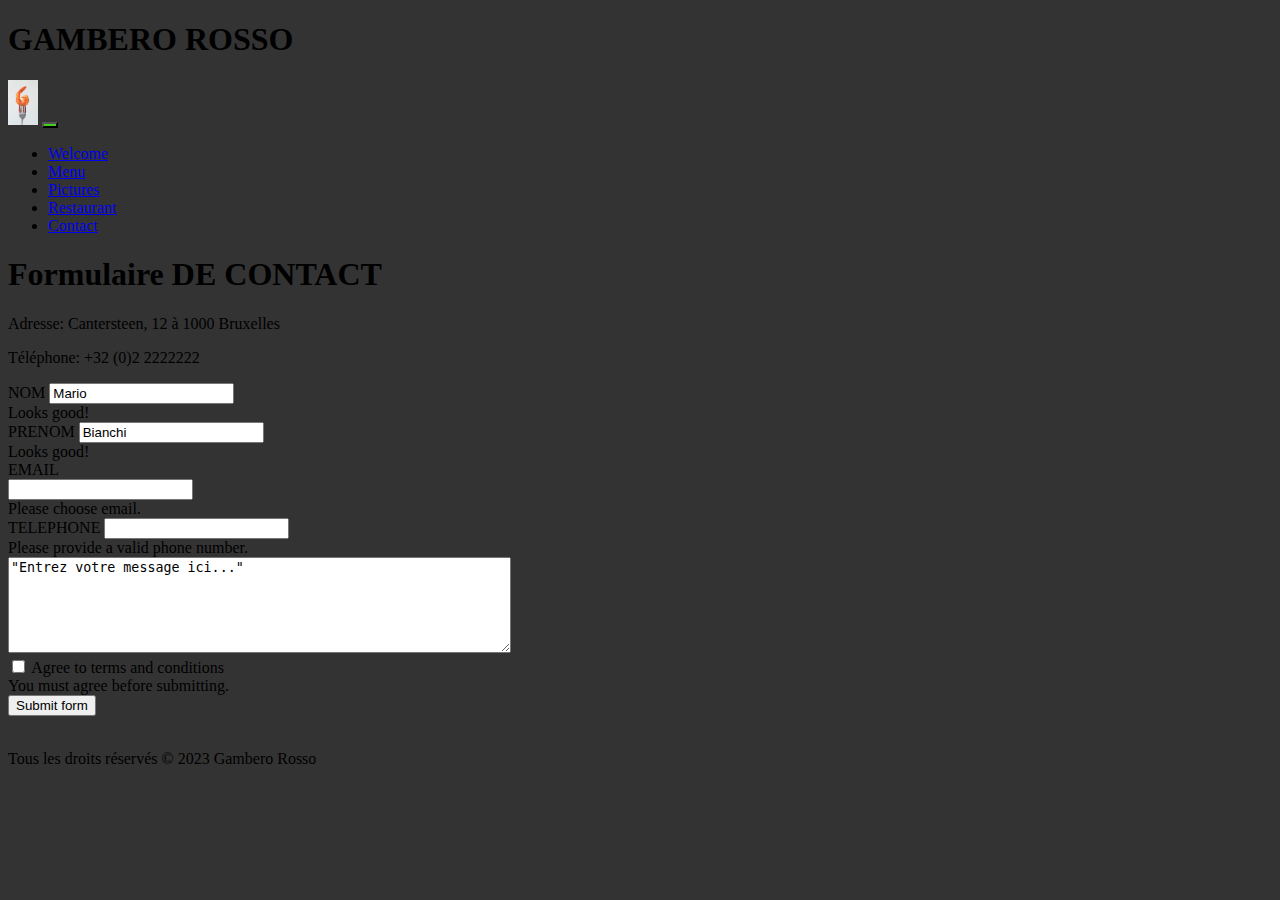
==== contact.html @ 7fc50137 "mmmm" ====
<!DOCTYPE html>
<html lang="en">
<head>
    <meta charset="UTF-8">
    <meta name="viewport" content="width=device-width, initial-scale=1.0">
    
    <link href="https://cdn.jsdelivr.net/npm/bootstrap@5.3.2/dist/css/bootstrap.min.css" rel="stylesheet" integrity="sha384-T3c6CoIi6uLrA9TneNEoa7RxnatzjcDSCmG1MXxSR1GAsXEV/Dwwykc2MPK8M2HN" crossorigin="anonymous">
    <link href="styles.css" rel="stylesheet">
    <title>restaurent</title>
</head>
<body style="background-color:rgba(0, 0, 0, .8);"></body>
    <header>
        <nav class="rt-navbar navbar navbar-expand-md bg-dark text-danger">
            <div class="container-fluid">
              <h1 class="mx-4 my-4">GAMBERO ROSSO</h1>
              <img src="images/fernando-andrade-TrD7yA09Vg8-unsplash.jpg" width="30px" >
              
              <button class="navbar-toggler" type="button" data-bs-toggle="collapse" data-bs-target="#navbarSupportedContent" aria-controls="navbarSupportedContent" aria-expanded="false" aria-label="Toggle navigation">
                <span class="navbar-toggler-icon"></span>
              </button>
              <div class="collapse navbar-collapse" id="navbarSupportedContent">
                <ul class="navbar-nav ms-auto mb-2 mb-md-0">
                  <li class="nav-item pe-4">
                    <a  class="btn btn-success" aria-current="page" href="index.html">Welcome</a>
                  </li>
                  <li class="nav-item pe-4">
                    <a class="btn btn-success" aria-current="page" href="menu.html">Menu</a>
                  </li>
                  <li class="nav-item pe-4">
                    <a  href="pictures.html" class="btn btn-success">Pictures</a>
                  </li>
                 
                  <li class="nav-item pe-4">
                    <a  href="restaurent.html" class="btn btn-success">Restaurant</a>
                  </li>
                  <li class="nav-item pe-4">
                    <a class="btn btn-success" href="contact.html">Contact</a>
                  </li>
                
                </ul>
               
              </div>
            </div>
          </nav>
        </header>
        <main class="text-danger">    
      
        <div class="container text-center">
           <h1> Formulaire DE CONTACT</h1>
           <p>Adresse: Cantersteen, 12 à 1000 Bruxelles</p>
           <p>Téléphone: +32 (0)2 2222222</p>
    <form class="row g-3 needs-validation" validate>
    <div class="col-12 col-md-6">
      <label for="validationCustom01" class="form-label">NOM</label>
      <input type="text" class="form-control" id="validationCustom01" value="Mario" required>
      <div class="valid-feedback">
        Looks good!
      </div>
    </div>
    <div class="col-12 col-md-6">
      <label for="validationCustom02" class="form-label">PRENOM</label>
      <input type="text" class="form-control" id="validationCustom02" value="Bianchi" required>
      <div class="valid-feedback">
        Looks good!
      </div>
    </div>
    <div class="col-12 col-md-6">
      <label for="validationCustomemail" class="form-label">EMAIL</label>
      <div class="input-group has-validation">
        <input type="text" class="form-control" id="validationCustomUsername" aria-describedby="inputGroupPrepend" required>
        <div class="invalid-feedback">
          Please choose email.
        </div>
      </div>
    </div>
    <div class="col-12 col-md-6">
      <label for="validationCustom03" class="form-label">TELEPHONE</label>
      <input type="text" class="form-control" id="validationCustom03" required>
      <div class="invalid-feedback">
        Please provide a valid phone number.
      </div>
    </div>
    <div class="col-12 col-md-12">
      <textarea for="validationCustom04" class="form-label" rows="6" cols="60">"Entrez votre message ici..."</textarea>
      
      
   
    </div>
    
    <div class="col-12 col-md-4">
      <div class="form-check">
        <input class="form-check-input" type="checkbox" value="" id="invalidCheck" required>
        <label class="form-check-label" for="invalidCheck">
          Agree to terms and conditions
        </label>
        <div class="invalid-feedback">
          You must agree before submitting.
        </div>
      </div>
    </div>
    <div class="col-12">
      <button class="button btn btn-primary" type="submit" data-bs-toggle="modal">Submit form</button>
    </div>
  
  </form>
  
   
    <footer>
        <div class="container-fluid text-center bg-dark text-danger p-2">
          <br><p>Tous les droits réservés © 2023 Gambero Rosso</p>
      
        </div>
      </footer>
      <script src="https://cdn.jsdelivr.net/npm/bootstrap@5.3.2/dist/js/bootstrap.bundle.min.js" integrity="sha384-C6RzsynM9kWDrMNeT87bh95OGNyZPhcTNXj1NW7RuBCsyN/o0jlpcV8Qyq46cDfL" crossorigin="anonymous"></script>
      <script src="https://code.jquery.com/jquery-1.12.4.min.js"></script>
      <script type="module" src="script.js"></script>    
    </body>
        </html>
---- styles.css ----
@import url('https://fonts.googleapis.com/css2?family=Merriweather:wght@300&family=Redressed&display=swap');
.principal {background: linear-gradient(rgba(0, 0, 0, .5),rgba(0, 0, 0, .5)), url(images/gambero.avif) center center fixed no-repeat;
    ;background-size: cover;
    
}
.navbar-toggler {
    background-color:rgb(69, 206, 31);
}
.principal2 {background: linear-gradient(rgba(0, 0, 0, .5),rgba(0, 0, 0, .5)), url(https://plus.unsplash.com/premium_photo-1671809039835-fd2073cb956a?ixlib=rb-4.0.3&ixid=M3wxMjA3fDB8MHxwaG90by1wYWdlfHx8fGVufDB8fHx8fA%3D%3D&auto=format&fit=crop&w=1770&q=80) center center fixed no-repeat;
  ;background-size: cover;
    
}
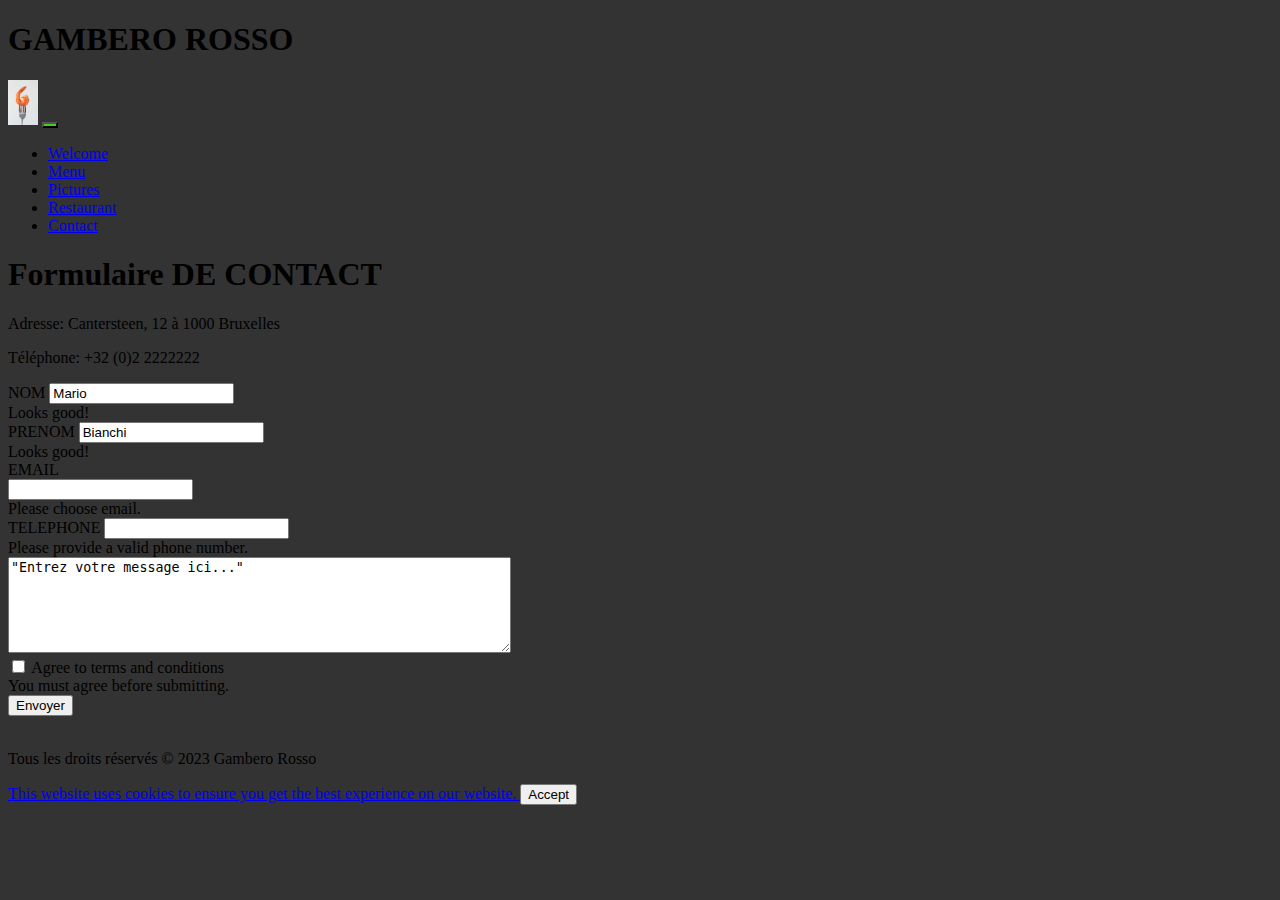
==== commit 6a8d865d: "rrrrr" ====
--- a/contact.html
+++ b/contact.html
@@ -99,7 +99,7 @@
       </div>
     </div>
     <div class="col-12">
-      <button class="button btn btn-primary" type="submit" data-bs-toggle="modal">Submit form</button>
+      <button type="button" class="btn btn-outline-success text-light mt-5" onclick="mostraAlert()">Envoyer</button>
     </div>
   
   </form>
@@ -111,8 +111,21 @@
       
         </div>
       </footer>
+      <script>
+        function mostraAlert(){
+    alert("le message a été envoyé")
+}
+      </script>
+        <script type="module" src="script.js"></script>   
       <script src="https://cdn.jsdelivr.net/npm/bootstrap@5.3.2/dist/js/bootstrap.bundle.min.js" integrity="sha384-C6RzsynM9kWDrMNeT87bh95OGNyZPhcTNXj1NW7RuBCsyN/o0jlpcV8Qyq46cDfL" crossorigin="anonymous"></script>
       <script src="https://code.jquery.com/jquery-1.12.4.min.js"></script>
-      <script type="module" src="script.js"></script>    
+      
+        <div id="cb-cookie-banner" class="alert alert-dark text-center mb-0"  role="alert">
+          <a href="https://github.com/riadh-trabelsi" target="blank"> This website uses cookies to ensure you get the best experience on our website.
+              <button type="button" class="btn btn-dark btn-sm ms-3" onclick="window.cb_hideCookieBanner()">
+              Accept
+              </button></a>
+              </div>
+            
     </body>
         </html>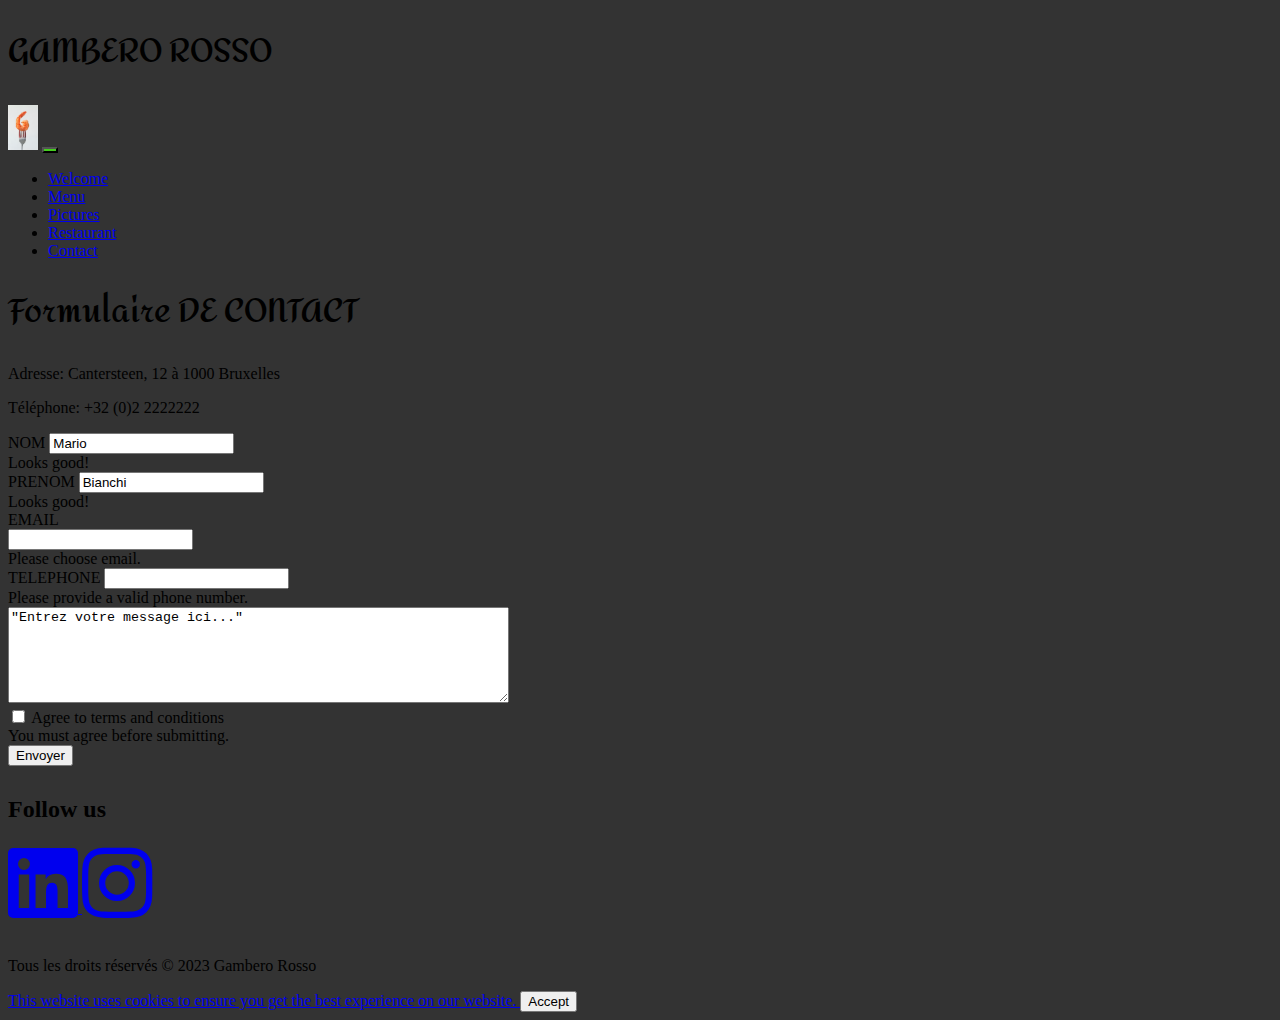
==== commit 127a3da7: "committ" ====
--- a/contact.html
+++ b/contact.html
@@ -3,7 +3,8 @@
 <head>
     <meta charset="UTF-8">
     <meta name="viewport" content="width=device-width, initial-scale=1.0">
-    
+    <link href="https://fonts.googleapis.com/css?family=Reem+Kufi|Roboto:300" rel="stylesheet">
+    <link href="https://use.fontawesome.com/releases/v5.13.1/css/all.css" rel="stylesheet">
     <link href="https://cdn.jsdelivr.net/npm/bootstrap@5.3.2/dist/css/bootstrap.min.css" rel="stylesheet" integrity="sha384-T3c6CoIi6uLrA9TneNEoa7RxnatzjcDSCmG1MXxSR1GAsXEV/Dwwykc2MPK8M2HN" crossorigin="anonymous">
     <link href="styles.css" rel="stylesheet">
     <title>restaurent</title>
@@ -106,10 +107,25 @@
   
    
     <footer>
-        <div class="container-fluid text-center bg-dark text-danger p-2">
-          <br><p>Tous les droits réservés © 2023 Gambero Rosso</p>
-      
+      <div style="margin-top: 30px;"> 
+        <h2> Follow us </h2>
+        <div class="social">        
+    </a>
+    <a target="_blank" href="https://www.linkedin.com/in/riadh-trabelsi-b45516a1" >
+    <i class="fab fa-linkedin fa-5x" aria-hidden="true" title="LinkedIn"></i>
+    <span class="sr-only">LinkedIn</span>
+           
+    </a>
+          <a  target="_blank" href="https://www.instgram.com">
+            <i class="fab fa-instagram fa-5x"  aria-hidden="true" title="Instagram"></i>
+            <span class="sr-only">instgram</span>
+          </a>
         </div>
+            </div>
+            <div class="container-fluid text-center bg-dark text-danger p-2">
+              <br><p>Tous les droits réservés © 2023 Gambero Rosso</p>
+            </div> 
+            </div>
       </footer>
       <script>
         function mostraAlert(){
@@ -121,7 +137,7 @@
       <script src="https://code.jquery.com/jquery-1.12.4.min.js"></script>
       
         <div id="cb-cookie-banner" class="alert alert-dark text-center mb-0"  role="alert">
-          <a href="https://github.com/riadh-trabelsi" target="blank"> This website uses cookies to ensure you get the best experience on our website.
+          <a href="contact.html" target="blank"> This website uses cookies to ensure you get the best experience on our website.
               <button type="button" class="btn btn-dark btn-sm ms-3" onclick="window.cb_hideCookieBanner()">
               Accept
               </button></a>
--- a/styles.css
+++ b/styles.css
@@ -1,4 +1,6 @@
-@import url('https://fonts.googleapis.com/css2?family=Merriweather:wght@300&family=Redressed&display=swap');
+
+@import url('https://fonts.googleapis.com/css2?family=Amita:wght@700&family=Merriweather:wght@300&family=Redressed&display=swap');
+
 .principal {background: linear-gradient(rgba(0, 0, 0, .5),rgba(0, 0, 0, .5)), url(images/gambero.avif) center center fixed no-repeat;
     ;background-size: cover;
     
@@ -10,3 +12,6 @@
   ;background-size: cover;
     
 }
+h1 {
+  font-family:Amita, cursive;
+}
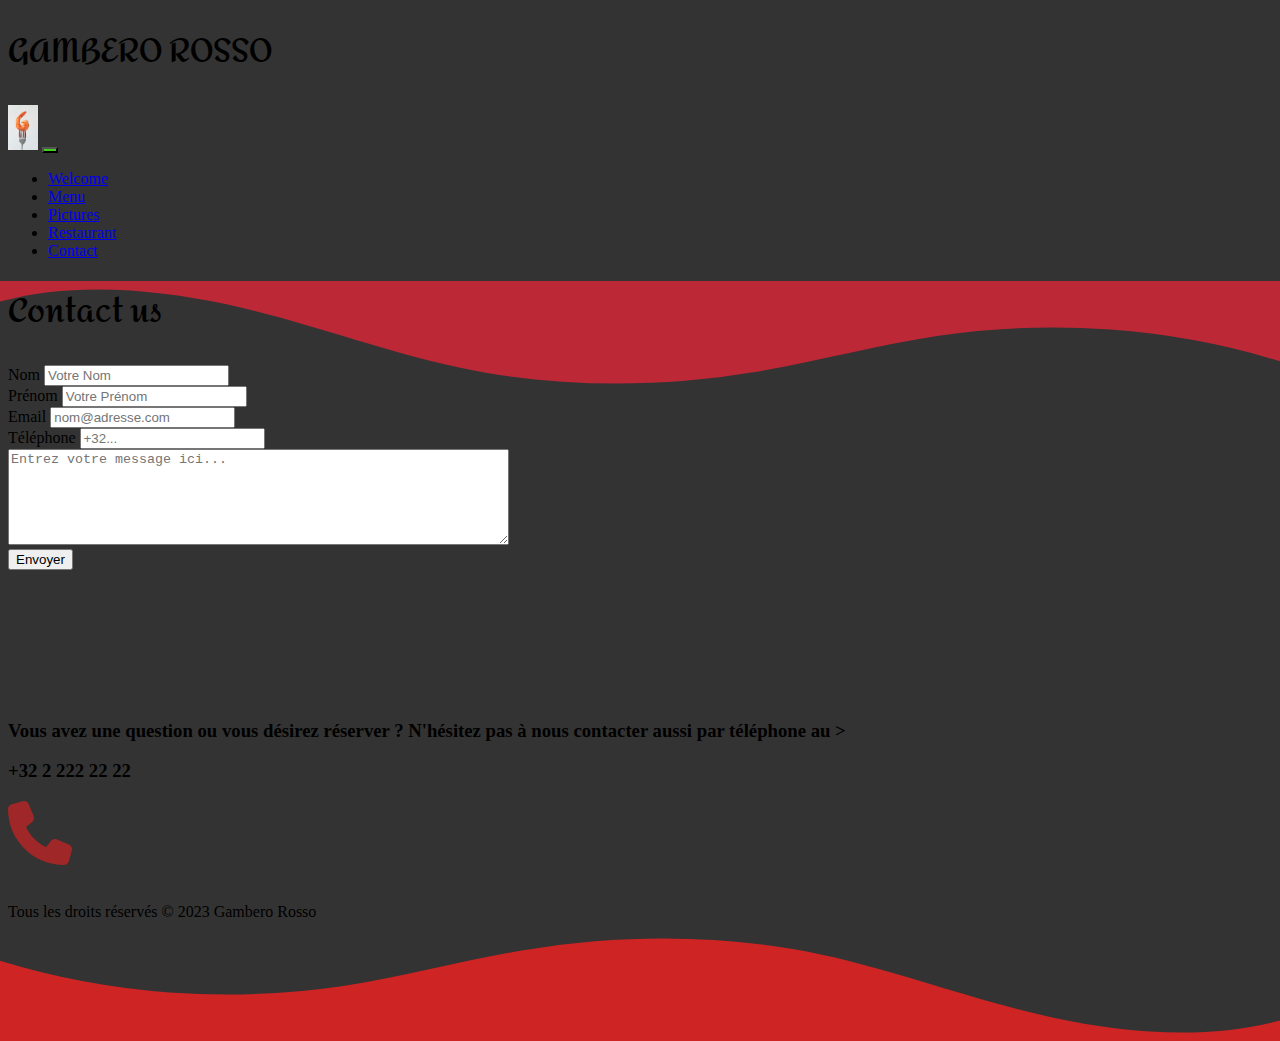
==== commit 1400593c: "newwww" ====
--- a/contact.html
+++ b/contact.html
@@ -9,7 +9,7 @@
     <link href="styles.css" rel="stylesheet">
     <title>restaurent</title>
 </head>
-<body style="background-color:rgba(0, 0, 0, .8);"></body>
+<body class="container" style="background-color:rgba(0, 0, 0, .8);"></body>
     <header>
         <nav class="rt-navbar navbar navbar-expand-md bg-dark text-danger">
             <div class="container-fluid">
@@ -44,104 +44,89 @@
             </div>
           </nav>
         </header>
-        <main class="text-danger">    
-      
-        <div class="container text-center">
-           <h1> Formulaire DE CONTACT</h1>
-           <p>Adresse: Cantersteen, 12 à 1000 Bruxelles</p>
-           <p>Téléphone: +32 (0)2 2222222</p>
-    <form class="row g-3 needs-validation" validate>
-    <div class="col-12 col-md-6">
-      <label for="validationCustom01" class="form-label">NOM</label>
-      <input type="text" class="form-control" id="validationCustom01" value="Mario" required>
-      <div class="valid-feedback">
-        Looks good!
+
+
+        <main>
+<section>
+   
+   
+    <div class="custom-shape-divider-top-1696858297">
+        <svg data-name="Layer 1" xmlns="http://www.w3.org/2000/svg" viewBox="0 0 1200 120" preserveAspectRatio="none">
+            <path d="M985.66,92.83C906.67,72,823.78,31,743.84,14.19c-82.26-17.34-168.06-16.33-250.45.39-57.84,11.73-114,31.07-172,41.86A600.21,600.21,0,0,1,0,27.35V120H1200V95.8C1132.19,118.92,1055.71,111.31,985.66,92.83Z" class="shape-fill"></path>
+        </svg>
+    </div>
+
+</section>
+
+<div class="container">
+    <div class="row" >
+<div class="shadow-lg p-4 col-12 col-md-7 mt-5">
+    <div>
+        <h1 class="text-center text-danger mt-5">Contact us</h1>
+    </div>
+    <form class="text-danger">
+        <div class="mb-3 ">
+            <label for="exampleInputEmail1" class="form-label">Nom</label>
+            <input type="nom" placeholder="Votre Nom" class="form-control" id="exampleInputEmail1" aria-describedby="emailHelp">
+            <div class="mb-3 ">
+                <label for="exampleInputEmail1" class="form-label">Prénom</label>
+                <input type="nom" placeholder="Votre Prénom" class="form-control" id="exampleInputEmail1" aria-describedby="emailHelp">
+         <div class="mb-3 ">
+                    <label for="exampleInputEmail1" class="form-label">Email</label>
+                    <input type="email" placeholder="nom@adresse.com" class="form-control" id="exampleInputEmail1" aria-describedby="emailHelp">
+            <div class="mb-3 ">
+                        <label for="exampleInputEmail1" class="form-label">Téléphone</label>
+                        <input type="telephone" placeholder="+32..." class="form-control" id="exampleInputEmail1" aria-describedby="emailHelp">
+                       
+                        <div class="col-12 col-md-12 text-center mt-5" >
+                            <textarea placeholder="Entrez votre message ici..." for="validationCustom04" class="form-label"  rows="6" cols="60"></textarea>
+                            
+                            
+                         
+                          </div>
+            </div>
+                                          
+       
+            <div class="col-12 text-center">
+                <button type="button" class="btn btn-outline-success text-danger" onclick="mostraAlert()">Envoyer</button>
+              </div>
+      </form>
       </div>
+      </div>
+      </div>
+      </div>
+      <div class="shadow-lg p-3 col-12 col-md-5 text-center text-danger mt-5">
+       <h3  style="margin-top: 150px;">Vous avez une question ou vous désirez réserver ? N'hésitez pas à nous contacter aussi par téléphone au >
+        </h3>
+        <h3>+32 2 222 22 22 </h3> 
+       <div> 
+        <svg xmlns="http://www.w3.org/2000/svg" height="4em" viewBox="0 0 512 512"><!--! Font Awesome Free 6.4.2 by @fontawesome - https://fontawesome.com License - https://fontawesome.com/license (Commercial License) Copyright 2023 Fonticons, Inc. --><style>svg{fill:#a02727}</style><path d="M164.9 24.6c-7.7-18.6-28-28.5-47.4-23.2l-88 24C12.1 30.2 0 46 0 64C0 311.4 200.6 512 448 512c18 0 33.8-12.1 38.6-29.5l24-88c5.3-19.4-4.6-39.7-23.2-47.4l-96-40c-16.3-6.8-35.2-2.1-46.3 11.6L304.7 368C234.3 334.7 177.3 277.7 144 207.3L193.3 167c13.7-11.2 18.4-30 11.6-46.3l-40-96z"/></svg>
     </div>
-    <div class="col-12 col-md-6">
-      <label for="validationCustom02" class="form-label">PRENOM</label>
-      <input type="text" class="form-control" id="validationCustom02" value="Bianchi" required>
-      <div class="valid-feedback">
-        Looks good!
-      </div>
+  </div>
+</div>
+</div>
+</main>
+<footer>
+     
+    <div class="container-fluid text-center bg-dark text-danger p-2">
+      <br><p>Tous les droits réservés © 2023 Gambero Rosso</p>
+    </div> 
     </div>
-    <div class="col-12 col-md-6">
-      <label for="validationCustomemail" class="form-label">EMAIL</label>
-      <div class="input-group has-validation">
-        <input type="text" class="form-control" id="validationCustomUsername" aria-describedby="inputGroupPrepend" required>
-        <div class="invalid-feedback">
-          Please choose email.
-        </div>
-      </div>
-    </div>
-    <div class="col-12 col-md-6">
-      <label for="validationCustom03" class="form-label">TELEPHONE</label>
-      <input type="text" class="form-control" id="validationCustom03" required>
-      <div class="invalid-feedback">
-        Please provide a valid phone number.
-      </div>
-    </div>
-    <div class="col-12 col-md-12">
-      <textarea for="validationCustom04" class="form-label" rows="6" cols="60">"Entrez votre message ici..."</textarea>
-      
-      
+</footer>
+<div class="custom-shape-divider-bottom-1696858524">
+    <svg data-name="Layer 1" xmlns="http://www.w3.org/2000/svg" viewBox="0 0 1200 120" preserveAspectRatio="none">
+        <path d="M985.66,92.83C906.67,72,823.78,31,743.84,14.19c-82.26-17.34-168.06-16.33-250.45.39-57.84,11.73-114,31.07-172,41.86A600.21,600.21,0,0,1,0,27.35V120H1200V95.8C1132.19,118.92,1055.71,111.31,985.66,92.83Z" class="shape-fill"></path>
+    </svg>
+</div>
+        <script type="module" src="script.js"></script>   
+        <script src="https://cdn.jsdelivr.net/npm/bootstrap@5.3.2/dist/js/bootstrap.bundle.min.js" integrity="sha384-C6RzsynM9kWDrMNeT87bh95OGNyZPhcTNXj1NW7RuBCsyN/o0jlpcV8Qyq46cDfL" crossorigin="anonymous"></script>
+        <script src="https://code.jquery.com/jquery-1.12.4.min.js"></script>
    
-    </div>
-    
-    <div class="col-12 col-md-4">
-      <div class="form-check">
-        <input class="form-check-input" type="checkbox" value="" id="invalidCheck" required>
-        <label class="form-check-label" for="invalidCheck">
-          Agree to terms and conditions
-        </label>
-        <div class="invalid-feedback">
-          You must agree before submitting.
-        </div>
-      </div>
-    </div>
-    <div class="col-12">
-      <button type="button" class="btn btn-outline-success text-light mt-5" onclick="mostraAlert()">Envoyer</button>
-    </div>
-  
-  </form>
-  
-   
-    <footer>
-      <div style="margin-top: 30px;"> 
-        <h2> Follow us </h2>
-        <div class="social">        
-    </a>
-    <a target="_blank" href="https://www.linkedin.com/in/riadh-trabelsi-b45516a1" >
-    <i class="fab fa-linkedin fa-5x" aria-hidden="true" title="LinkedIn"></i>
-    <span class="sr-only">LinkedIn</span>
-           
-    </a>
-          <a  target="_blank" href="https://www.instgram.com">
-            <i class="fab fa-instagram fa-5x"  aria-hidden="true" title="Instagram"></i>
-            <span class="sr-only">instgram</span>
-          </a>
-        </div>
-            </div>
-            <div class="container-fluid text-center bg-dark text-danger p-2">
-              <br><p>Tous les droits réservés © 2023 Gambero Rosso</p>
-            </div> 
-            </div>
-      </footer>
-      <script>
-        function mostraAlert(){
-    alert("le message a été envoyé")
-}
-      </script>
-        <script type="module" src="script.js"></script>   
-      <script src="https://cdn.jsdelivr.net/npm/bootstrap@5.3.2/dist/js/bootstrap.bundle.min.js" integrity="sha384-C6RzsynM9kWDrMNeT87bh95OGNyZPhcTNXj1NW7RuBCsyN/o0jlpcV8Qyq46cDfL" crossorigin="anonymous"></script>
-      <script src="https://code.jquery.com/jquery-1.12.4.min.js"></script>
-      
-        <div id="cb-cookie-banner" class="alert alert-dark text-center mb-0"  role="alert">
-          <a href="contact.html" target="blank"> This website uses cookies to ensure you get the best experience on our website.
-              <button type="button" class="btn btn-dark btn-sm ms-3" onclick="window.cb_hideCookieBanner()">
-              Accept
-              </button></a>
-              </div>
+        <script>
+            function mostraAlert(){
+        alert("le message a été envoyé")
+    }
+          </script>
             
-    </body>
-        </html>+      </body>
+          </html>--- a/styles.css
+++ b/styles.css
@@ -1,7 +1,7 @@
 
 @import url('https://fonts.googleapis.com/css2?family=Amita:wght@700&family=Merriweather:wght@300&family=Redressed&display=swap');
 
-.principal {background: linear-gradient(rgba(0, 0, 0, .5),rgba(0, 0, 0, .5)), url(images/gambero.avif) center center fixed no-repeat;
+.principal {background: linear-gradient(rgba(0, 0, 0, .5),rgba(0, 0, 0, .5)), url(/images/gambero.avif) center center fixed no-repeat;
     ;background-size: cover;
     
 }
@@ -15,3 +15,58 @@
 h1 {
   font-family:Amita, cursive;
 }
+.custom-shape-divider-top-1696858297 {
+  position: absolute;
+  top: 10;
+  left: 0;
+  width: 100%;
+  overflow: hidden;
+  line-height: 0;
+  transform: rotate(180deg);
+}
+
+.custom-shape-divider-top-1696858297 svg {
+  position: relative;
+  display: block;
+  width: calc(100% + 1.3px);
+  height: 104px;
+}
+
+.custom-shape-divider-top-1696858297 .shape-fill {
+  fill: hsl(354, 65%, 45%);
+}
+
+/** For mobile devices **/
+@media (max-width: 767px) {
+  .custom-shape-divider-top-1696858297 svg {
+      width: calc(100% + 1.3px);
+      height: 70px;
+  }
+}
+.custom-shape-divider-bottom-1696858524 {
+  position: absolute;
+  bottom: 10;
+  left: 0;
+  width: 100%;
+  overflow: hidden;
+  line-height: 0;
+}
+
+.custom-shape-divider-bottom-1696858524 svg {
+  position: relative;
+  display: block;
+  width: calc(100% + 1.3px);
+  height: 104px;
+}
+
+.custom-shape-divider-bottom-1696858524 .shape-fill {
+  fill: #ce2424;
+}
+
+/** For mobile devices **/
+@media (max-width: 767px) {
+  .custom-shape-divider-bottom-1696858524 svg {
+      width: calc(100% + 1.3px);
+      height: 70px;
+  }
+}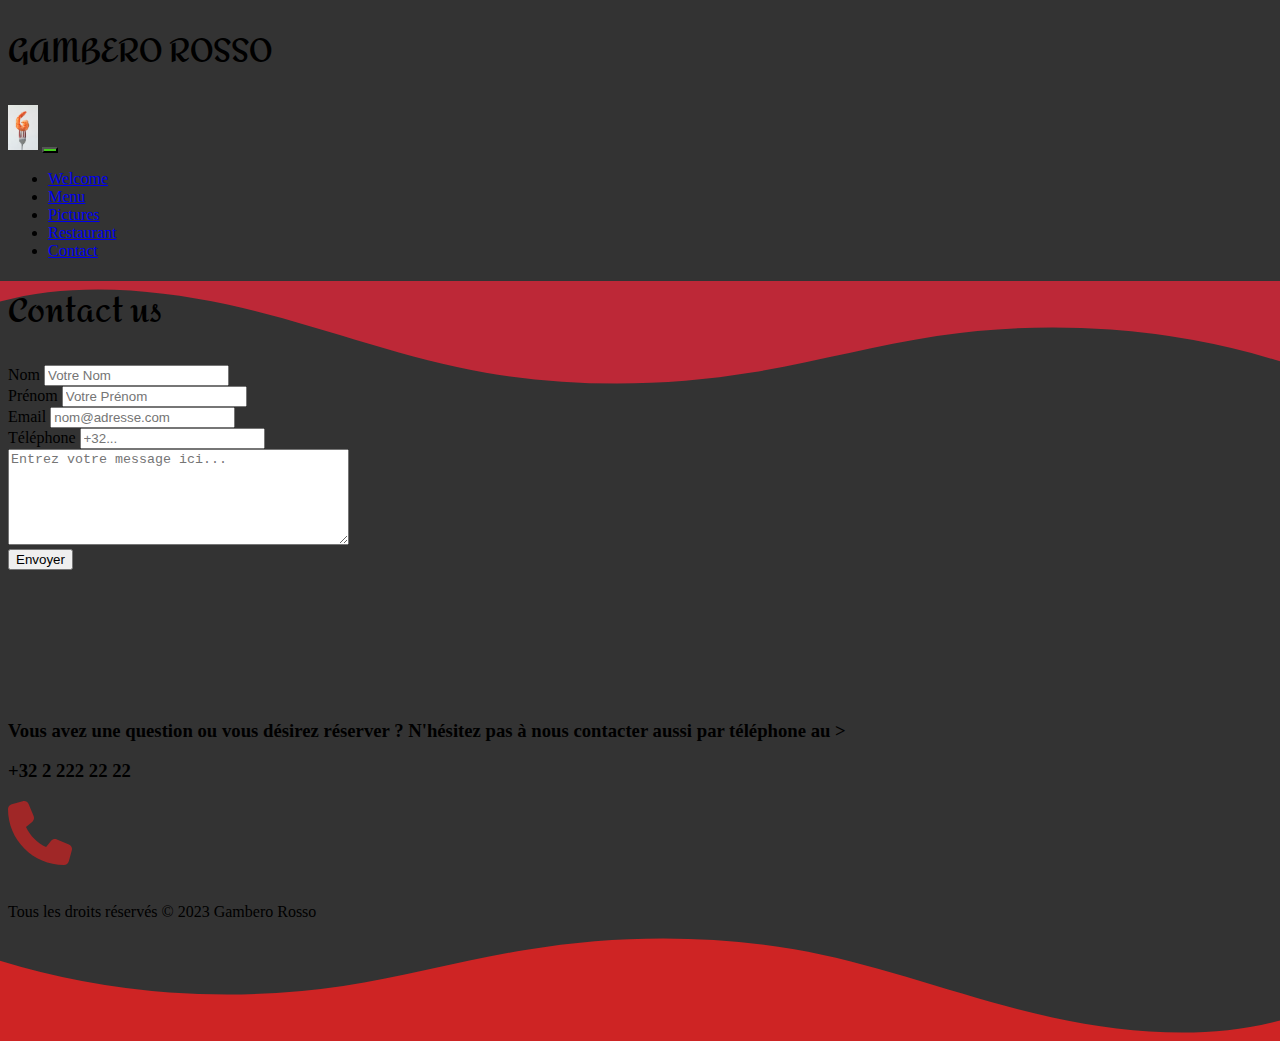
==== commit 8478d7c9: "last" ====
--- a/contact.html
+++ b/contact.html
@@ -47,10 +47,10 @@
 
 
         <main>
-<section>
+<section >
    
    
-    <div class="custom-shape-divider-top-1696858297">
+    <div  class="svg custom-shape-divider-top-1696858297">
         <svg data-name="Layer 1" xmlns="http://www.w3.org/2000/svg" viewBox="0 0 1200 120" preserveAspectRatio="none">
             <path d="M985.66,92.83C906.67,72,823.78,31,743.84,14.19c-82.26-17.34-168.06-16.33-250.45.39-57.84,11.73-114,31.07-172,41.86A600.21,600.21,0,0,1,0,27.35V120H1200V95.8C1132.19,118.92,1055.71,111.31,985.66,92.83Z" class="shape-fill"></path>
         </svg>
@@ -79,7 +79,7 @@
                         <input type="telephone" placeholder="+32..." class="form-control" id="exampleInputEmail1" aria-describedby="emailHelp">
                        
                         <div class="col-12 col-md-12 text-center mt-5" >
-                            <textarea placeholder="Entrez votre message ici..." for="validationCustom04" class="form-label"  rows="6" cols="60"></textarea>
+                            <textarea placeholder="Entrez votre message ici..." for="validationCustom04" class="form-label"  rows="6" cols="40"></textarea>
                             
                             
                          
--- a/styles.css
+++ b/styles.css
@@ -1,7 +1,7 @@
 
 @import url('https://fonts.googleapis.com/css2?family=Amita:wght@700&family=Merriweather:wght@300&family=Redressed&display=swap');
 
-.principal {background: linear-gradient(rgba(0, 0, 0, .5),rgba(0, 0, 0, .5)), url(/images/gambero.avif) center center fixed no-repeat;
+.principal {background: linear-gradient(rgba(0, 0, 0, .5),rgba(0, 0, 0, .5)), url(https://images.unsplash.com/photo-1636391886989-da35ee18cbdb?ixlib=rb-4.0.3&ixid=M3wxMjA3fDB8MHxzZWFyY2h8MTd8fGNyZXZldHRlc3xlbnwwfHwwfHx8MA%3D%3D&auto=format&fit=crop&w=500&q=60) center center fixed no-repeat;
     ;background-size: cover;
     
 }
@@ -69,4 +69,4 @@
       width: calc(100% + 1.3px);
       height: 70px;
   }
-}+}
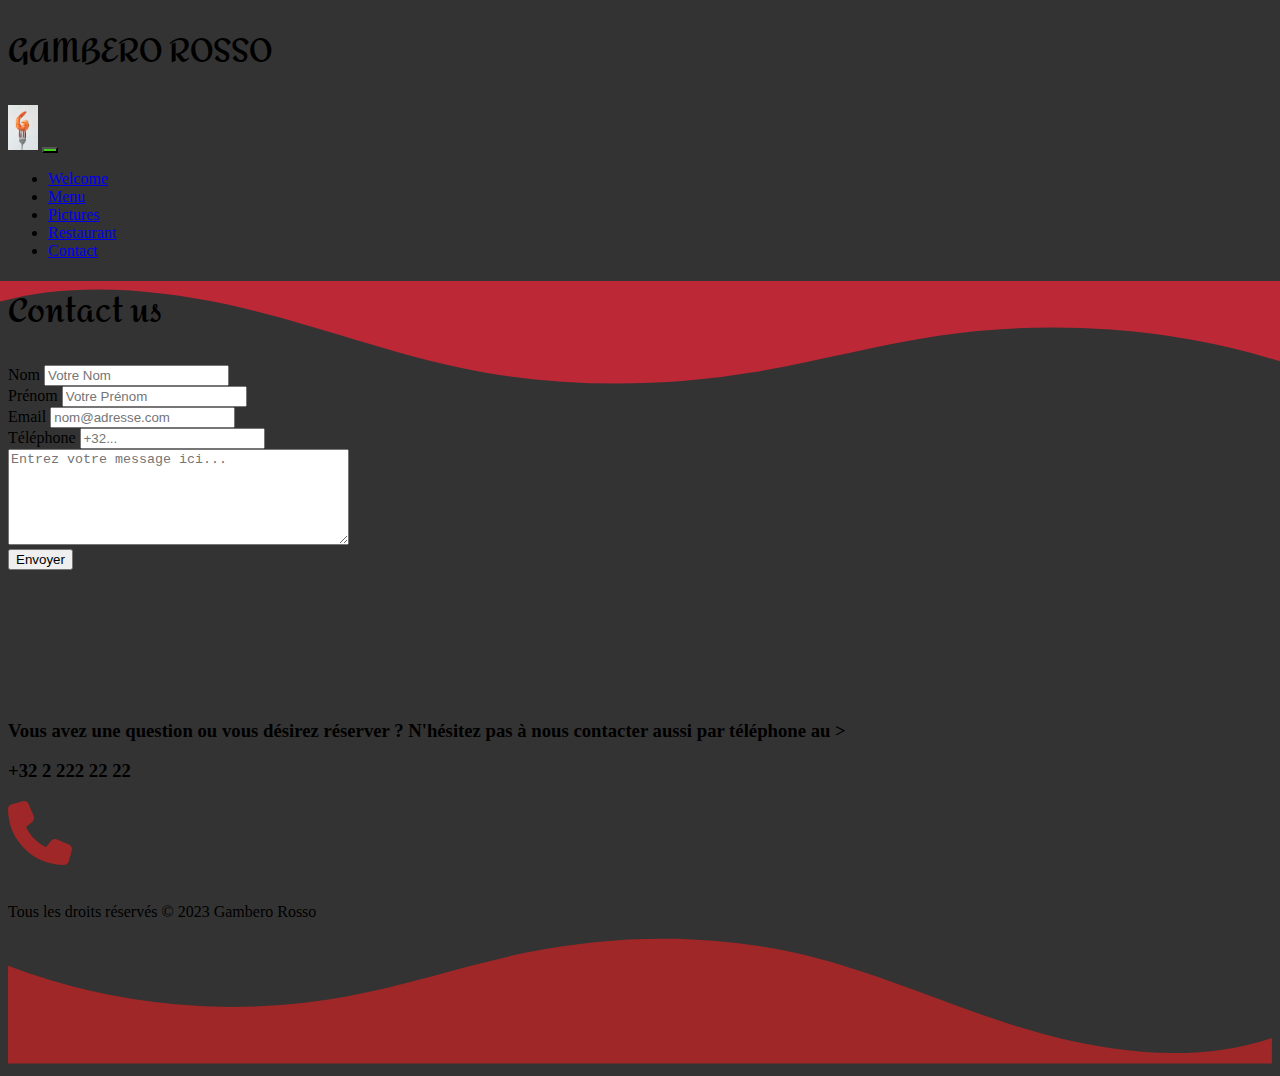
==== commit b765015a: "final" ====
--- a/contact.html
+++ b/contact.html
@@ -50,7 +50,7 @@
 <section >
    
    
-    <div  class="svg custom-shape-divider-top-1696858297">
+    <div  class="container svg custom-shape-divider-top-1696858297">
         <svg data-name="Layer 1" xmlns="http://www.w3.org/2000/svg" viewBox="0 0 1200 120" preserveAspectRatio="none">
             <path d="M985.66,92.83C906.67,72,823.78,31,743.84,14.19c-82.26-17.34-168.06-16.33-250.45.39-57.84,11.73-114,31.07-172,41.86A600.21,600.21,0,0,1,0,27.35V120H1200V95.8C1132.19,118.92,1055.71,111.31,985.66,92.83Z" class="shape-fill"></path>
         </svg>
@@ -113,7 +113,7 @@
     </div> 
     </div>
 </footer>
-<div class="custom-shape-divider-bottom-1696858524">
+<div class="container">
     <svg data-name="Layer 1" xmlns="http://www.w3.org/2000/svg" viewBox="0 0 1200 120" preserveAspectRatio="none">
         <path d="M985.66,92.83C906.67,72,823.78,31,743.84,14.19c-82.26-17.34-168.06-16.33-250.45.39-57.84,11.73-114,31.07-172,41.86A600.21,600.21,0,0,1,0,27.35V120H1200V95.8C1132.19,118.92,1055.71,111.31,985.66,92.83Z" class="shape-fill"></path>
     </svg>
--- a/styles.css
+++ b/styles.css
@@ -70,3 +70,6 @@
       height: 70px;
   }
 }
+.container {
+  
+}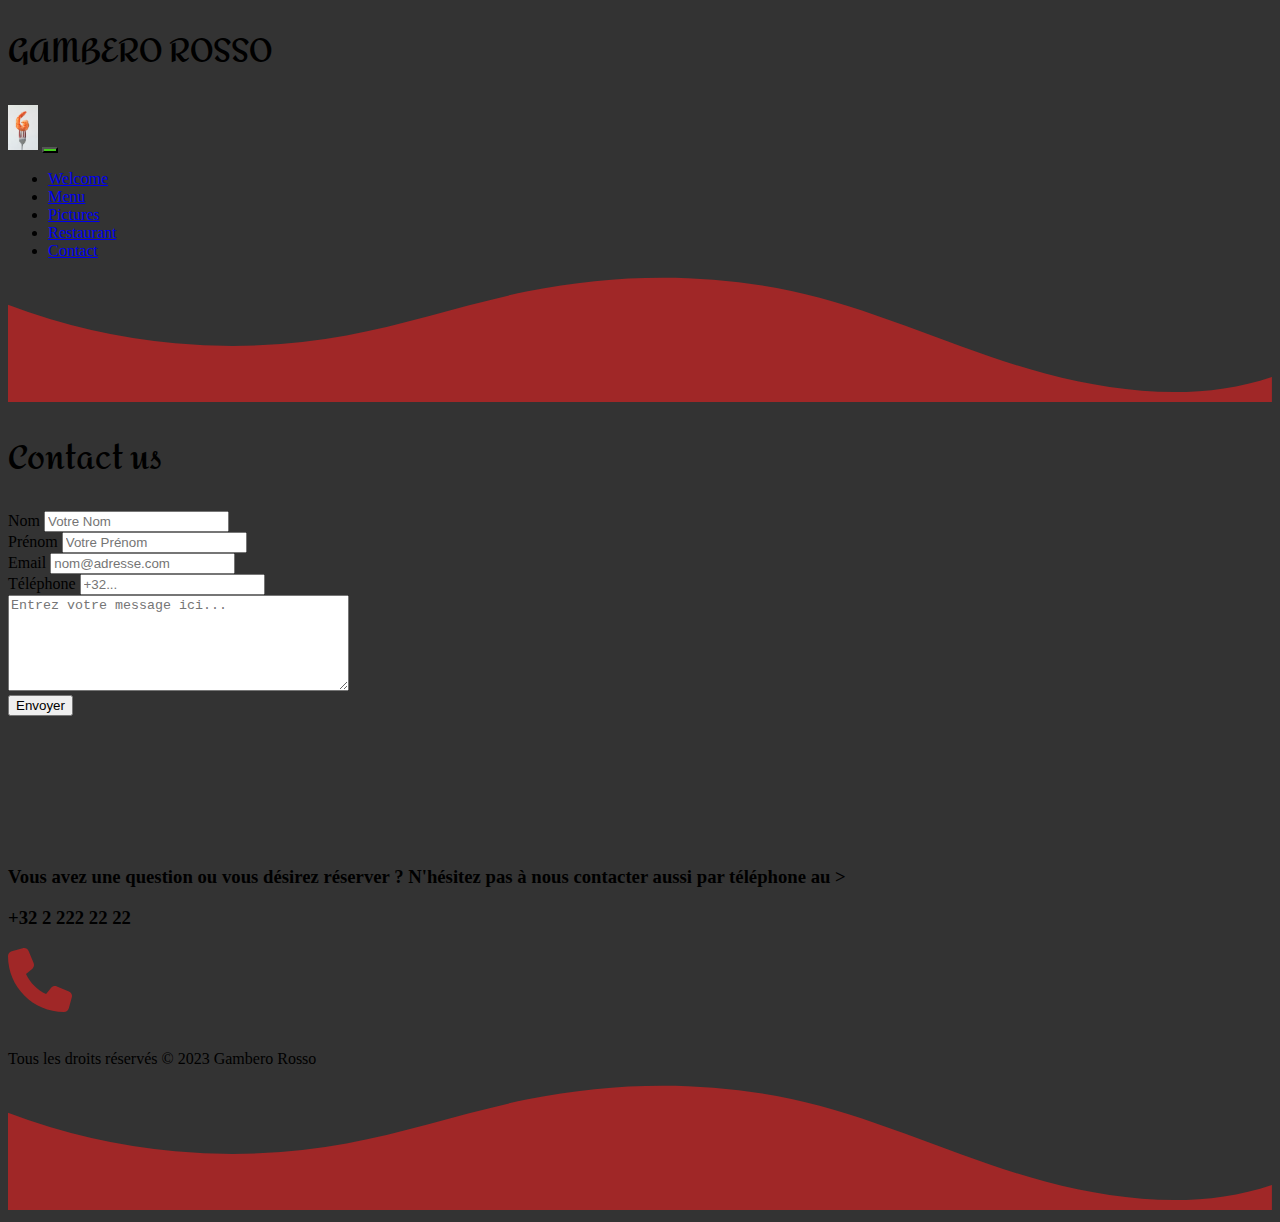
==== commit 4d79c333: "gg" ====
--- a/contact.html
+++ b/contact.html
@@ -49,8 +49,7 @@
         <main>
 <section >
    
-   
-    <div  class="container svg custom-shape-divider-top-1696858297">
+    <div >
         <svg data-name="Layer 1" xmlns="http://www.w3.org/2000/svg" viewBox="0 0 1200 120" preserveAspectRatio="none">
             <path d="M985.66,92.83C906.67,72,823.78,31,743.84,14.19c-82.26-17.34-168.06-16.33-250.45.39-57.84,11.73-114,31.07-172,41.86A600.21,600.21,0,0,1,0,27.35V120H1200V95.8C1132.19,118.92,1055.71,111.31,985.66,92.83Z" class="shape-fill"></path>
         </svg>
--- a/styles.css
+++ b/styles.css
@@ -70,6 +70,3 @@
       height: 70px;
   }
 }
-.container {
-  
-}